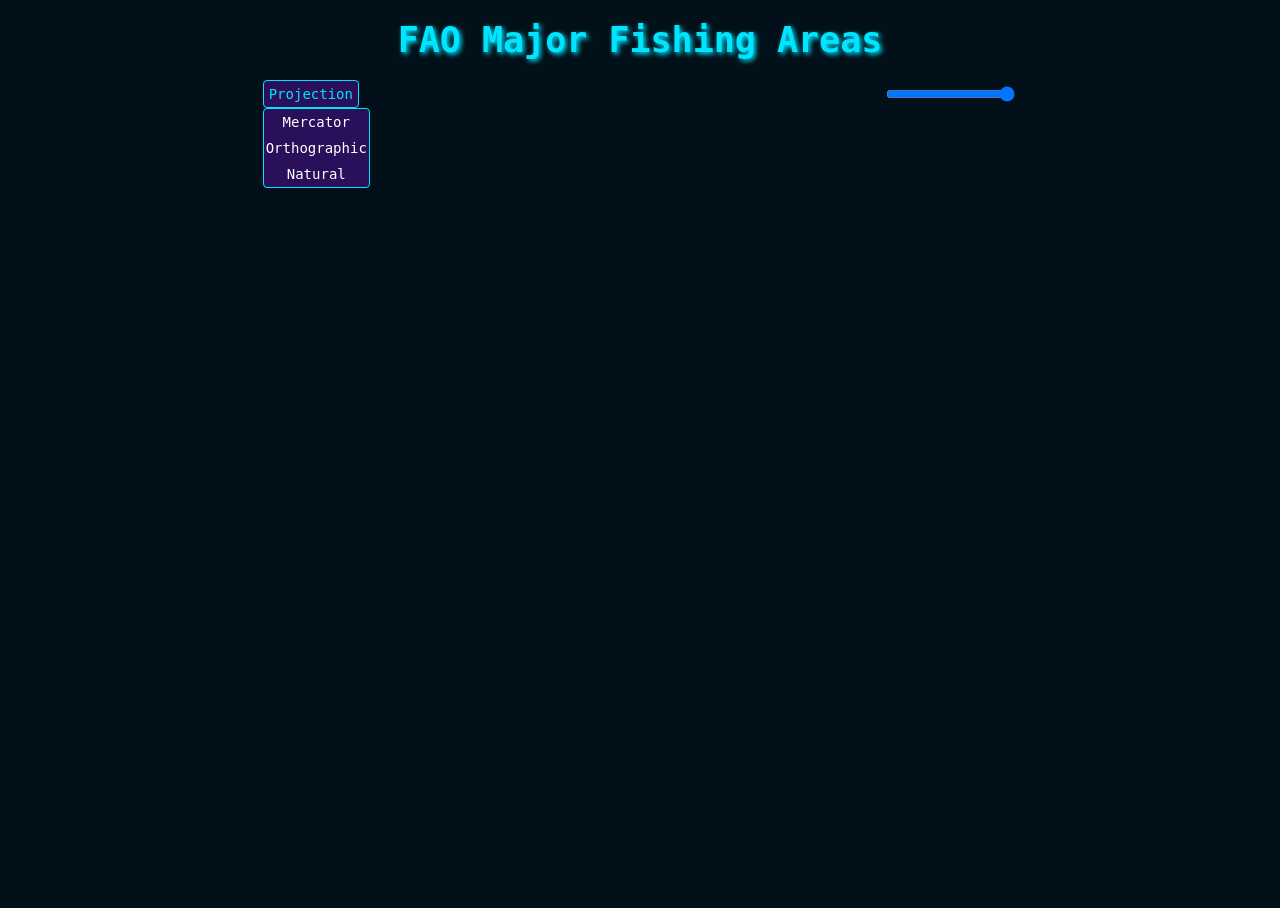
==== templates/map.html @ f2a617d9 "big commit" ====
<!doctype html>
<html lang="en">
<head>
    <meta charset="utf-8" />
    <title>FAO Major Fishing Areas Map</title>
    <link rel="stylesheet" href="/static/css/map.css">
    <script src="https://d3js.org/d3.v7.min.js"></script>
</head>

<body>
    <h1>FAO Major Fishing Areas</h1>

    <div class="settings">
        <div id="projection-dropdown" class="dropdown">
            <div id="projectionBtn" class="dropdown-button" data-value="">Projection</div>

            <div id="projectionMenu" class="dropdown-content">
                <div class="dropdown-item" data-value="mercator">Mercator</div>
                <div class="dropdown-item" data-value="orthographic">Orthographic</div>
                <div class="dropdown-item" data-value="natural">Natural</div>
            </div>
        </div>

        <input type="range" id="yearSlider" min="1950" max="2023" value="2023" step="1">
    </div>

    <div id="map-container">
        <svg id="map"></svg>
        <div id="mapLoader" class="hidden">
            <div class="spinner"></div>
        </div>
        <div id="sidebar" class="sidebar">
            <button id="closeSidebar" class="close-btn">×</button>
            <div id="sidebarContent">
                <h2 id="areaTitle">Select an Area</h2>
                <div id="areaStats">
                    <p>Click on an area to see statistics</p>
                </div>
            </div>
        </div>
    </div>

    <script src="/static/js/map.js"></script>
</body>
---- static/css/map.css ----
:root {
    --background-color: #021019;
    --foreground-color: #00e5ff;
    --button-bg-color: #2a105b;
    --stroke-color: #1a3b5c;
    --selected-color: #0099ff;
}

/* World Map Page Styles */
body {
    margin: 0;
    font-family: DejaVu Sans Mono, monospace;
    font-size: 14px;
    background-color: #021019;
    color: white;
}

h1 {
    text-align: center;
    margin-top: 20px;
    margin-bottom: 20px;
    font-size: 2.5em;
    color: var(--foreground-color);
    text-shadow: 2px 2px 5px var(--foreground-color);
}

.settings {
    display: flex;
    flex-direction: row;
    justify-content: space-around;
    align-items: center;

}

.dropdown-button {
    background-color: var(--button-bg-color);
    color: var(--foreground-color);
    border: 1px solid var(--foreground-color);
    text-align: center;
    padding: 5px 5px;
    border-radius: 4px;
    cursor: pointer;
    font-size: 14px;
    position: relative;
}

.dropdown-button:hover {
    background-color: var(--selected-color);
    color: white;
    text-shadow: 1px 1px 2px var(--foreground-color);
}

.dropdown-content {
    border: 1px solid var(--foreground-color);
    border-radius: 4px;
    background-color: var(--button-bg-color);
    position: absolute;
    z-index: 1000;
}

.dropdown-content.hidden {
    display: none;
}

.dropdown-item {
    padding: 5px 2px;
    cursor: pointer;
    text-align: center;
}

.dropdown-item:hover {
    background-color: var(--selected-color);
    color: white;
    text-shadow: 1px 1px 2px var(--foreground-color)
}

.dropdown-item.selected {
    background-color: var(--selected-color);
    color: var(--foreground-color);
}

#map-container {
    width: 100%;
    height: calc(100vh - 100px);
    display: flex;
    justify-content: center;
    align-items: center;
    overflow: hidden;
    position: relative;
}

#map {
    width: 100%;
    height: 100%;
    display: flex;
    justify-content: center;
    align-items: center;
}

.continent {
    fill: #092236;
    stroke: #1a3b5c;
    stroke-width: 0.5px;
    vector-effect: non-scaling-stroke;
}

.fao-area {
    fill: transparent;
    stroke: #8ecae6;
    stroke-width: 1px;
    stroke-opacity: 0.6;
    fill-opacity: 0.2; 
    transition: all 0.3s ease;
    cursor: pointer;
    vector-effect: non-scaling-stroke;
}

.fao-area:hover {
    fill: #00e5ff;
    fill-opacity: 0.3;
    stroke: #00e5ff;
    stroke-width: 2px;
    stroke-opacity: 1;
    filter: drop-shadow(0 0 8px rgba(0, 229, 255, 0.8));
}

.fao-area.active {
    fill: #00e5ff;
    fill-opacity: 0.5;
    stroke: #ffffff;
    stroke-width: 2px;
}

.sidebar {
    position: fixed;
    right: -500px;
    top: 100px;
    width: 400px;
    height: calc(100vh - 100px);
    background: rgba(2, 16, 25, 0.95);
    border-left: 1px solid #00e5ff;
    backdrop-filter: blur(10px);
    padding: 20px;
    transition: right 0.3s ease-in-out;
    z-index: 1000;
    color: white;
}

.sidebar.open { right: 0; }
.close-btn { 
    color: white; 
    background: none; 
    border: none; 
    font-size: 24px; 
    cursor: pointer; 
    position: absolute; 
    top: 10px; 
    right: 10px;
}
#areaTitle { color: #00e5ff; border-bottom: 1px solid #00e5ff; padding-bottom: 10px;}

.tooltip {
    position: absolute;
    background: rgba(2, 16, 25, 0.9);
    border: 1px solid #00e5ff;
    color: white;
    padding: 8px;
    border-radius: 4px;
    font-size: 12px;
    pointer-events: none;
    opacity: 0;
    transition: opacity 0.2s;
}

#mapLoader {
    position: absolute;
    top: 0;
    left: 0;
    width: 100%;
    height: 100%;
    background-color: rgba(2, 16, 25, 0.7); 
    z-index: 10;
    display: flex;
    justify-content: center;
    align-items: center;
    transition: opacity 0.3s;
}

#mapLoader.hidden {
    opacity: 0;
    pointer-events: none; 
    z-index: -1;
}

.spinner {
    width: 50px;
    height: 50px;
    /* Light blue base */
    border: 5px solid rgba(0, 229, 255, 0.3); 
    /* Bright cyan top */
    border-top: 5px solid #00e5ff; 
    border-radius: 50%;
    animation: spin 1s linear infinite;
}

@keyframes spin {
    0% { transform: rotate(0deg); }
    100% { transform: rotate(360deg); }
}
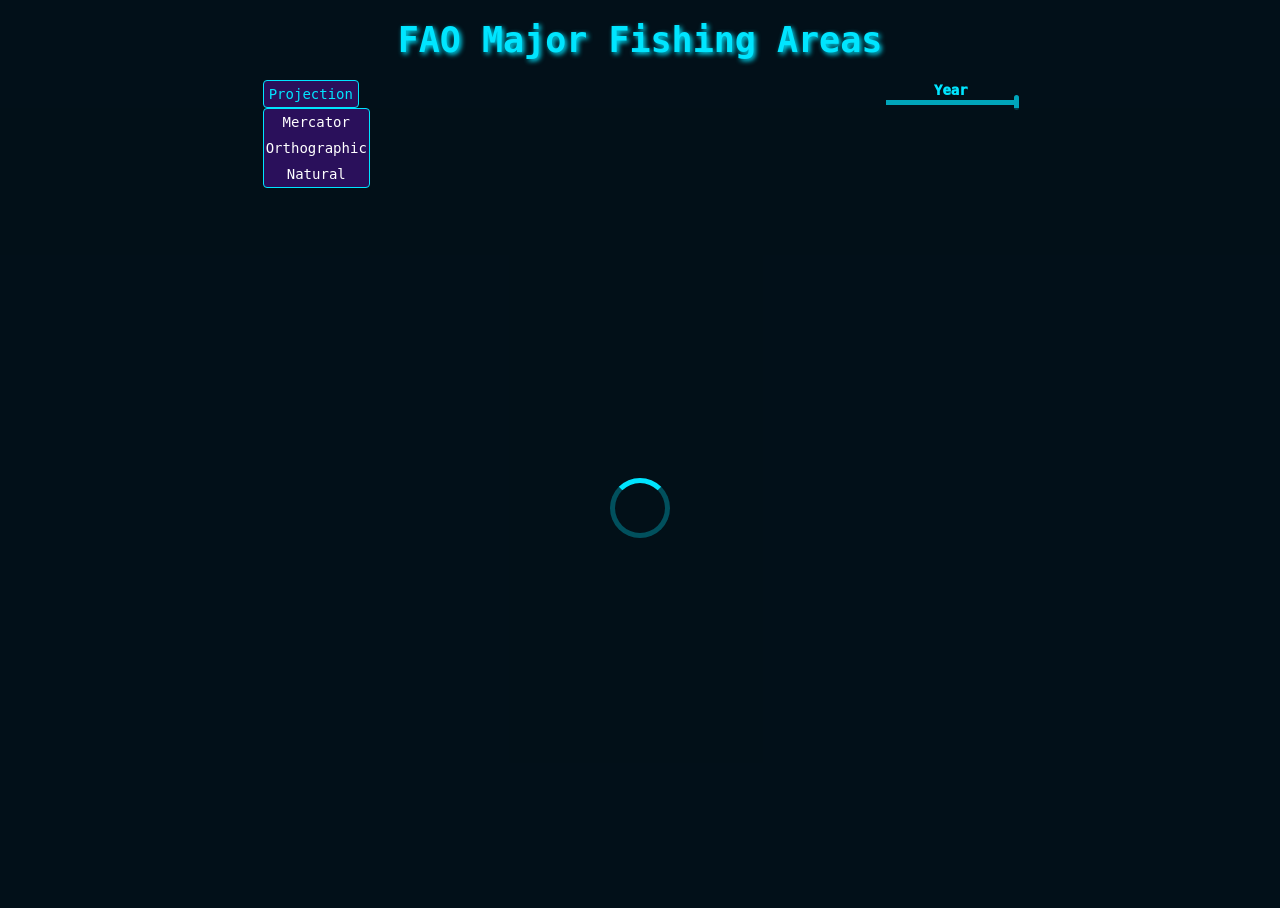
==== commit 04df5c2c: "production colored" ====
--- a/templates/map.html
+++ b/templates/map.html
@@ -15,18 +15,21 @@
             <div id="projectionBtn" class="dropdown-button" data-value="">Projection</div>
 
             <div id="projectionMenu" class="dropdown-content">
-                <div class="dropdown-item" data-value="mercator">Mercator</div>
-                <div class="dropdown-item" data-value="orthographic">Orthographic</div>
-                <div class="dropdown-item" data-value="natural">Natural</div>
+                <div id="mercatorBtn" class="dropdown-item" data-value="mercator">Mercator</div>
+                <div id="orthographicBtn" class="dropdown-item" data-value="orthographic">Orthographic</div>
+                <div id="naturalBtn" class="dropdown-item" data-value="natural">Natural</div>
             </div>
         </div>
 
-        <input type="range" id="yearSlider" min="1950" max="2023" value="2023" step="1">
+        <div id="yearContainer" class="sliderContainer" >
+            <label id="yearLabel" class="sliderLabel">Year</label>
+            <input type="range" class="slider" id="yearSlider" min="1950" max="2023" value="2023" step="1">
+        </div>
     </div>
 
     <div id="map-container">
         <svg id="map"></svg>
-        <div id="mapLoader" class="hidden">
+        <div id="mapLoader">
             <div class="spinner"></div>
         </div>
         <div id="sidebar" class="sidebar">
--- a/static/css/map.css
+++ b/static/css/map.css
@@ -79,6 +79,53 @@
     color: var(--foreground-color);
 }
 
+.sliderContainer {
+    display: flex;
+    flex-direction: column;
+}
+
+.sliderLabel {
+    text-align: center;
+    font-weight: 1000;
+    color: var(--foreground-color);
+}
+
+.slider {
+  -webkit-appearance: none;
+  appearance: none;
+  width: 100%;
+  height: 5px;
+  background: var(--foreground-color);
+  outline: none;
+  opacity: 0.7; 
+  -webkit-transition: .2s;
+  transition: opacity .2s;
+}
+
+.slider:hover {
+  opacity: 1;
+}
+
+.slider::-webkit-slider-thumb {
+  -webkit-appearance: none;
+  appearance: none;
+  width: 5px;
+  height: 15px;
+  border-radius: 4px;
+  background: var(--foreground-color);
+  cursor: pointer;
+}
+
+.slider::-moz-range-thumb {
+  -webkit-appearance: none;
+  appearance: none;
+  width: 5px;
+  height: 25px;
+  background: var(--selected-color);
+  cursor: pointer;
+}
+
+
 #map-container {
     width: 100%;
     height: calc(100vh - 100px);
@@ -102,6 +149,10 @@
     stroke: #1a3b5c;
     stroke-width: 0.5px;
     vector-effect: non-scaling-stroke;
+    animation-name: loadMap;
+    animation-duration: 1s;
+    animation-timing-function: ease-in-out;
+    animation-fill-mode: forwards;
 }
 
 .fao-area {
@@ -113,7 +164,23 @@
     transition: all 0.3s ease;
     cursor: pointer;
     vector-effect: non-scaling-stroke;
-}
+    animation-name: loadMap;
+    animation-duration: 1s;
+    animation-timing-function: ease-in-out;
+    animation-fill-mode: forwards;
+}
+
+@keyframes loadMap {
+    0% {
+        opacity: 0;
+        transform: translateX(40%) translateY(100%) scale(0.1); 
+    }
+    100% {
+        opacity: 1;
+        transform: scale(1);
+    }
+}
+
 
 .fao-area:hover {
     fill: #00e5ff;
@@ -195,9 +262,7 @@
 .spinner {
     width: 50px;
     height: 50px;
-    /* Light blue base */
     border: 5px solid rgba(0, 229, 255, 0.3); 
-    /* Bright cyan top */
     border-top: 5px solid #00e5ff; 
     border-radius: 50%;
     animation: spin 1s linear infinite;
